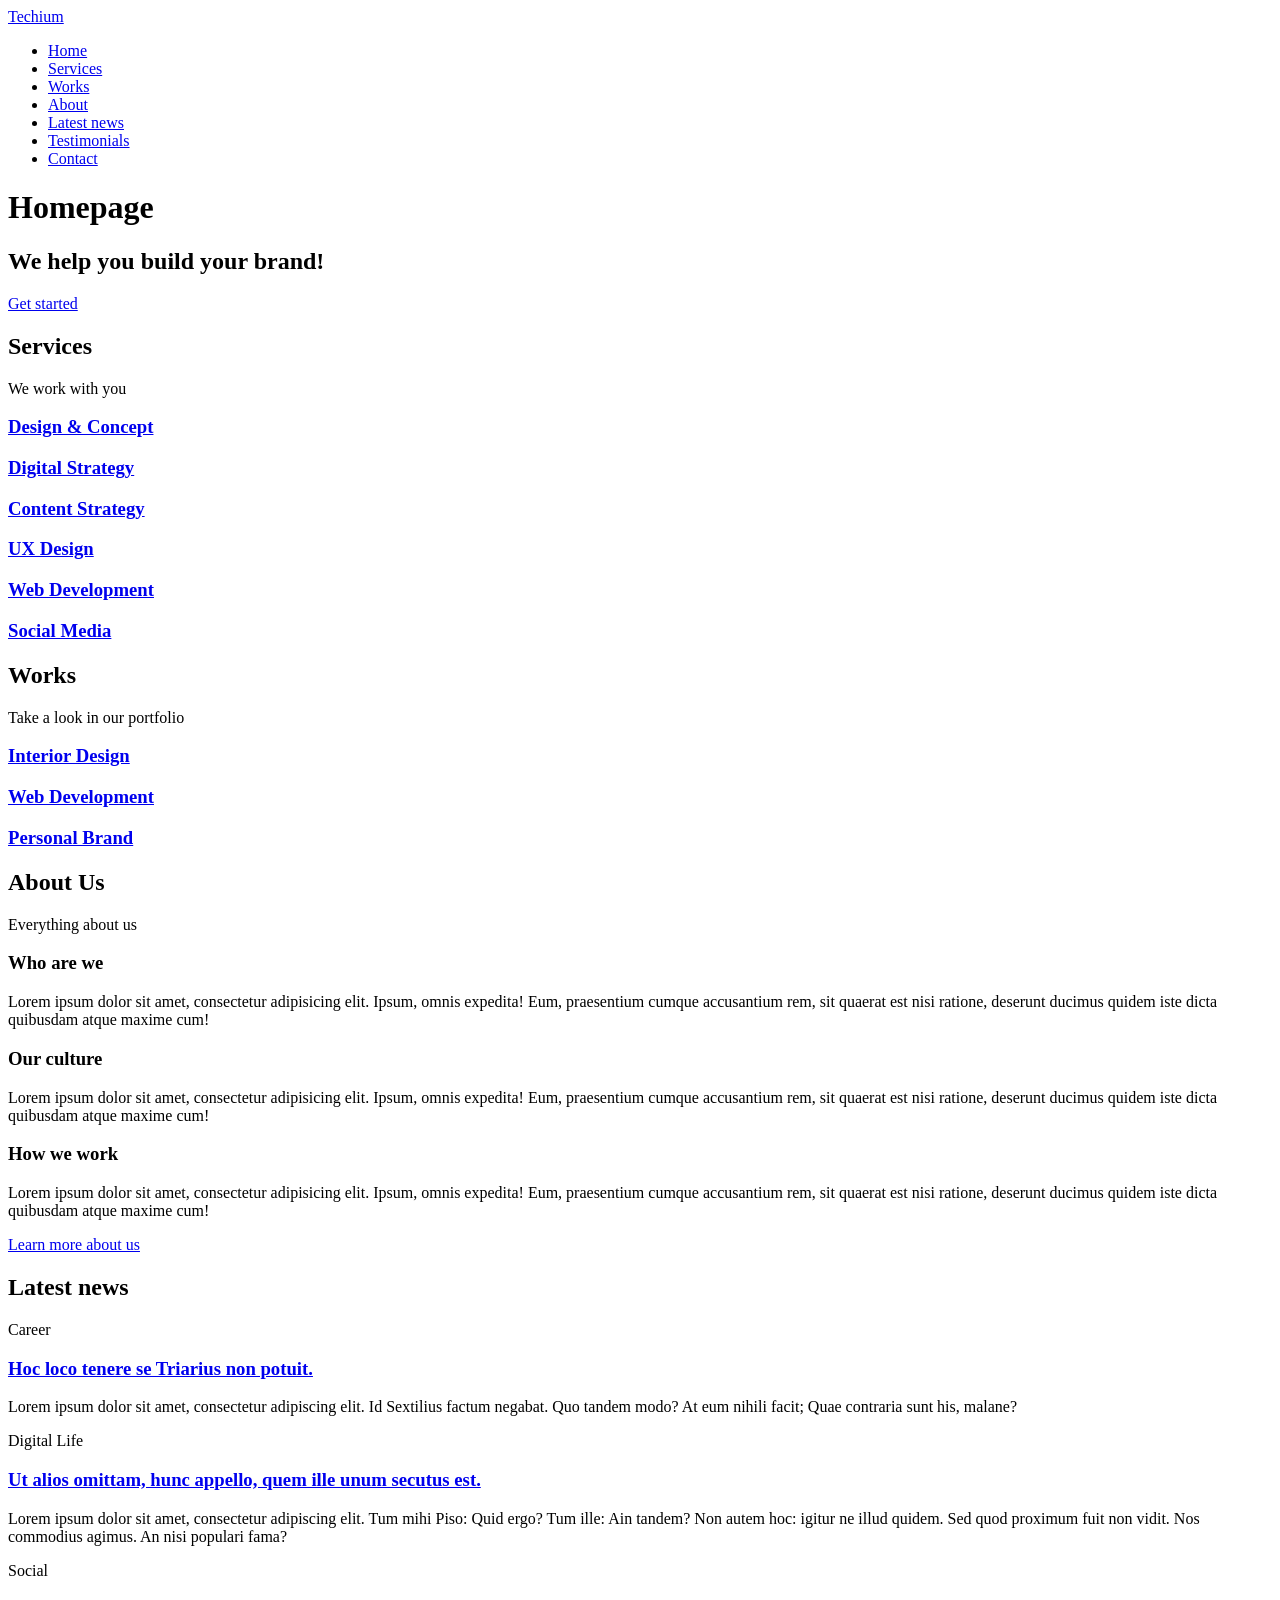
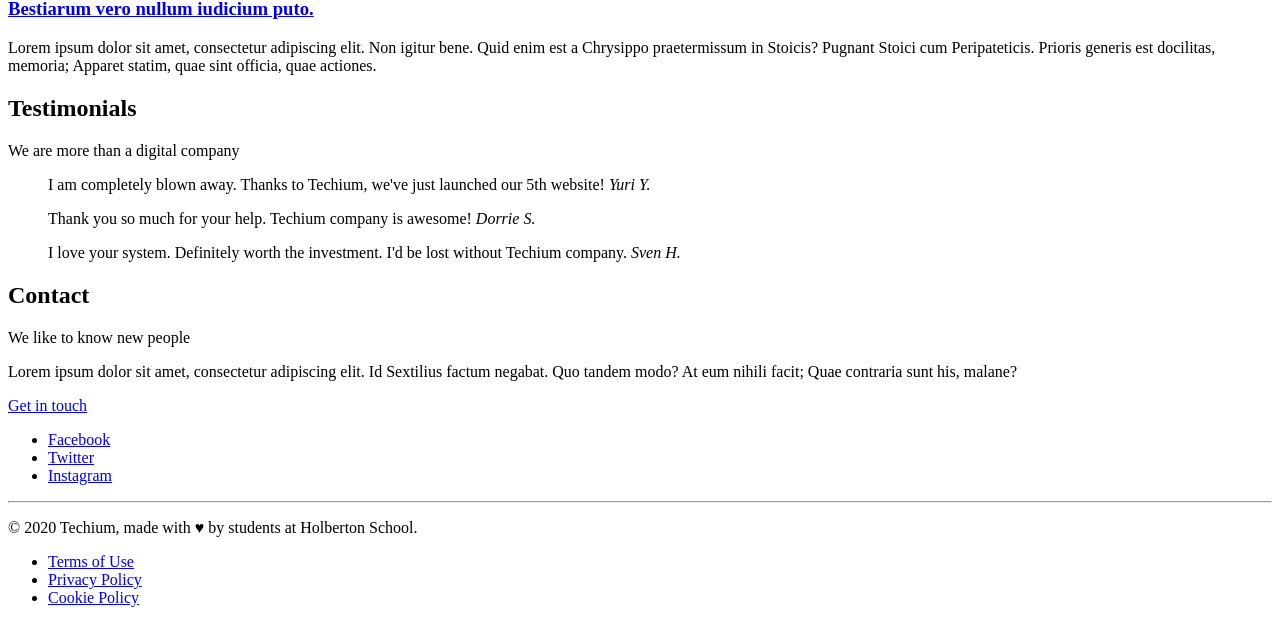
==== html_advanced/29-index.html @ 2ac7cbf1 "html" ====
<!DOCTYPE html>
<html lang="en" dir="ltr">
  <head>
    <meta charset="utf-8">
    <meta name="viewport" content="width=device-width, initial-scale=1.0, viewport-fit=cover">
    <title>Homepage - Techium</title>
    <meta name="description" content="Techium is a digital agency">
    <link rel="icon" type="image/x-icon" href="./favicon.ico">
    <link rel="icon" type="image/png" href="./favicon.png">
  </head>
  <body>

    <!-- Header -->
    <header>
      <div>
        <div>
          <a href="/">
            <span>Techium</span>
          </a>
        </div>
        <nav>
          <ul>
            <li><a href="/">Home</a></li>
            <li><a href="#services">Services</a></li>
            <li><a href="#works">Works</a></li>
            <li><a href="#about">About</a></li>
            <li><a href="#latest_news">Latest news</a></li>
            <li><a href="#testimonials">Testimonials</a></li>
            <li><a href="#contact">Contact</a></li>
          </ul>
        </nav>
      </div>
    </header>

    <!-- Main -->
    <main>
      <h1>Homepage</h1>

      <!-- Hero section -->
      <section>
        <div>
          <h2>We help you build your brand!</h2>
          <a href="#">Get started</a>
        </div>
      </section>

      <!-- Services section -->
      <section>
        <div>
          <header>
            <h2>Services</h2>
            <p>We work with you</p>
          </header>
          <div>
            <h3><a href="#">Design &amp; Concept</a></h3>
            <h3><a href="#">Digital Strategy</a></h3>
            <h3><a href="#">Content Strategy</a></h3>
            <h3><a href="#">UX Design</a></h3>
            <h3><a href="#">Web Development</a></h3>
            <h3><a href="#">Social Media</a></h3>
          </div>
        </div>
      </section>

      <!-- Works section -->
      <section>
        <div>
          <header>
            <h2>Works</h2>
            <p>Take a look in our portfolio</p>
          </header>
          <div>
            <article>
              <h3><a href="#">Interior Design</a></h3>
            </article>
            <article>
              <h3><a href="#">Web Development</a></h3>
            </article>
            <article>
              <h3><a href="#">Personal Brand</a></h3>
            </article>
          </div>
        </div>
      </section>

      <!-- About Us section -->
      <section>
        <div>
          <header>
            <h2>About Us</h2>
            <p>Everything about us</p>
          </header>
          <div>
            <h3>Who are we</h3>
            <p>Lorem ipsum dolor sit amet, consectetur adipisicing elit. Ipsum, omnis expedita! Eum, praesentium cumque accusantium rem, sit quaerat est nisi ratione, deserunt ducimus quidem iste dicta quibusdam atque maxime cum!</p>
            <h3>Our culture</h3>
            <p>Lorem ipsum dolor sit amet, consectetur adipisicing elit. Ipsum, omnis expedita! Eum, praesentium cumque accusantium rem, sit quaerat est nisi ratione, deserunt ducimus quidem iste dicta quibusdam atque maxime cum!</p>
            <h3>How we work</h3>
            <p>Lorem ipsum dolor sit amet, consectetur adipisicing elit. Ipsum, omnis expedita! Eum, praesentium cumque accusantium rem, sit quaerat est nisi ratione, deserunt ducimus quidem iste dicta quibusdam atque maxime cum!</p>
          </div>
          <a href="about.html">Learn more about us</a>
        </div>
      </section>

      <!-- Latest news section -->
      <section>
        <div>
          <header>
            <h2>Latest news</h2>
          </header>
          <div>
            <article>
              <p>Career</p>
              <h3><a href="#">Hoc loco tenere se Triarius non potuit.</a></h3>
              <p>Lorem ipsum dolor sit amet, consectetur adipiscing elit. Id Sextilius factum negabat. Quo tandem modo? At eum nihili facit; Quae contraria sunt his, malane?</p>
            </article>
            <article>
              <p>Digital Life</p>
              <h3><a href="#">Ut alios omittam, hunc appello, quem ille unum secutus est.</a></h3>
              <p>Lorem ipsum dolor sit amet, consectetur adipiscing elit. Tum mihi Piso: Quid ergo? Tum ille: Ain tandem? Non autem hoc: igitur ne illud quidem. Sed quod proximum fuit non vidit. Nos commodius agimus. An nisi populari fama?</p>
            </article>
            <article>
              <p>Social</p>
              <h3><a href="#">Bestiarum vero nullum iudicium puto.</a></h3>
              <p>Lorem ipsum dolor sit amet, consectetur adipiscing elit. Non igitur bene. Quid enim est a Chrysippo praetermissum in Stoicis? Pugnant Stoici cum Peripateticis. Prioris generis est docilitas, memoria; Apparet statim, quae sint officia, quae actiones.</p>
            </article>
          </div>
        </div>
      </section>

      <!-- Testimonials section -->
      <section>
        <div>
          <header>
            <h2>Testimonials</h2>
            <p>We are more than a digital company</p>
          </header>
          <div>
            <article>
 			 <blockquote>
   				 I am completely blown away. Thanks to Techium, we've just launched our 5th website!
    			<cite>Yuri Y.</cite>
 			 </blockquote>
			</article>
			<article>
 			 <blockquote>
   				 Thank you so much for your help. Techium company is awesome!
    			<cite>Dorrie S.</cite>
  			</blockquote>
			</article>
			<article>
 			 <blockquote>
  				  I love your system. Definitely worth the investment. I'd be lost without Techium company.
    			<cite>Sven H.</cite>
  				</blockquote>
			</article>
          </div>
        </div>
      </section>

      <!-- Contact section -->
      <section>
        <div>
          <header>
            <h2>Contact</h2>
            <p>We like to know new people</p>
          </header>
          <div>
            <p>Lorem ipsum dolor sit amet, consectetur adipiscing elit. Id Sextilius factum negabat. Quo tandem modo? At eum nihili facit; Quae contraria sunt his, malane?</p>
          </div>
          <a href="contact.html">Get in touch</a>
        </div>
      </section>
    </main>

  <!-- Footer -->
<footer>
  <div>
    <ul>
      <li><a href="https://www.facebook.com/HolbertonSchool/">Facebook</a></li>
      <li><a href="https://twitter.com/holbertonschool">Twitter</a></li>
      <li><a href="https://www.instagram.com/holbertonschool/">Instagram</a></li>
    </ul>
  </div>
  <hr>
  <p>© 2020 Techium, made with ♥ by students at Holberton School.</p>
  <div>
    <ul>
      <li><a href="#">Terms of Use</a></li>
      <li><a href="#">Privacy Policy</a></li>
      <li><a href="#">Cookie Policy</a></li>
    </ul>
  </div>
</footer>
  </body>
</html>
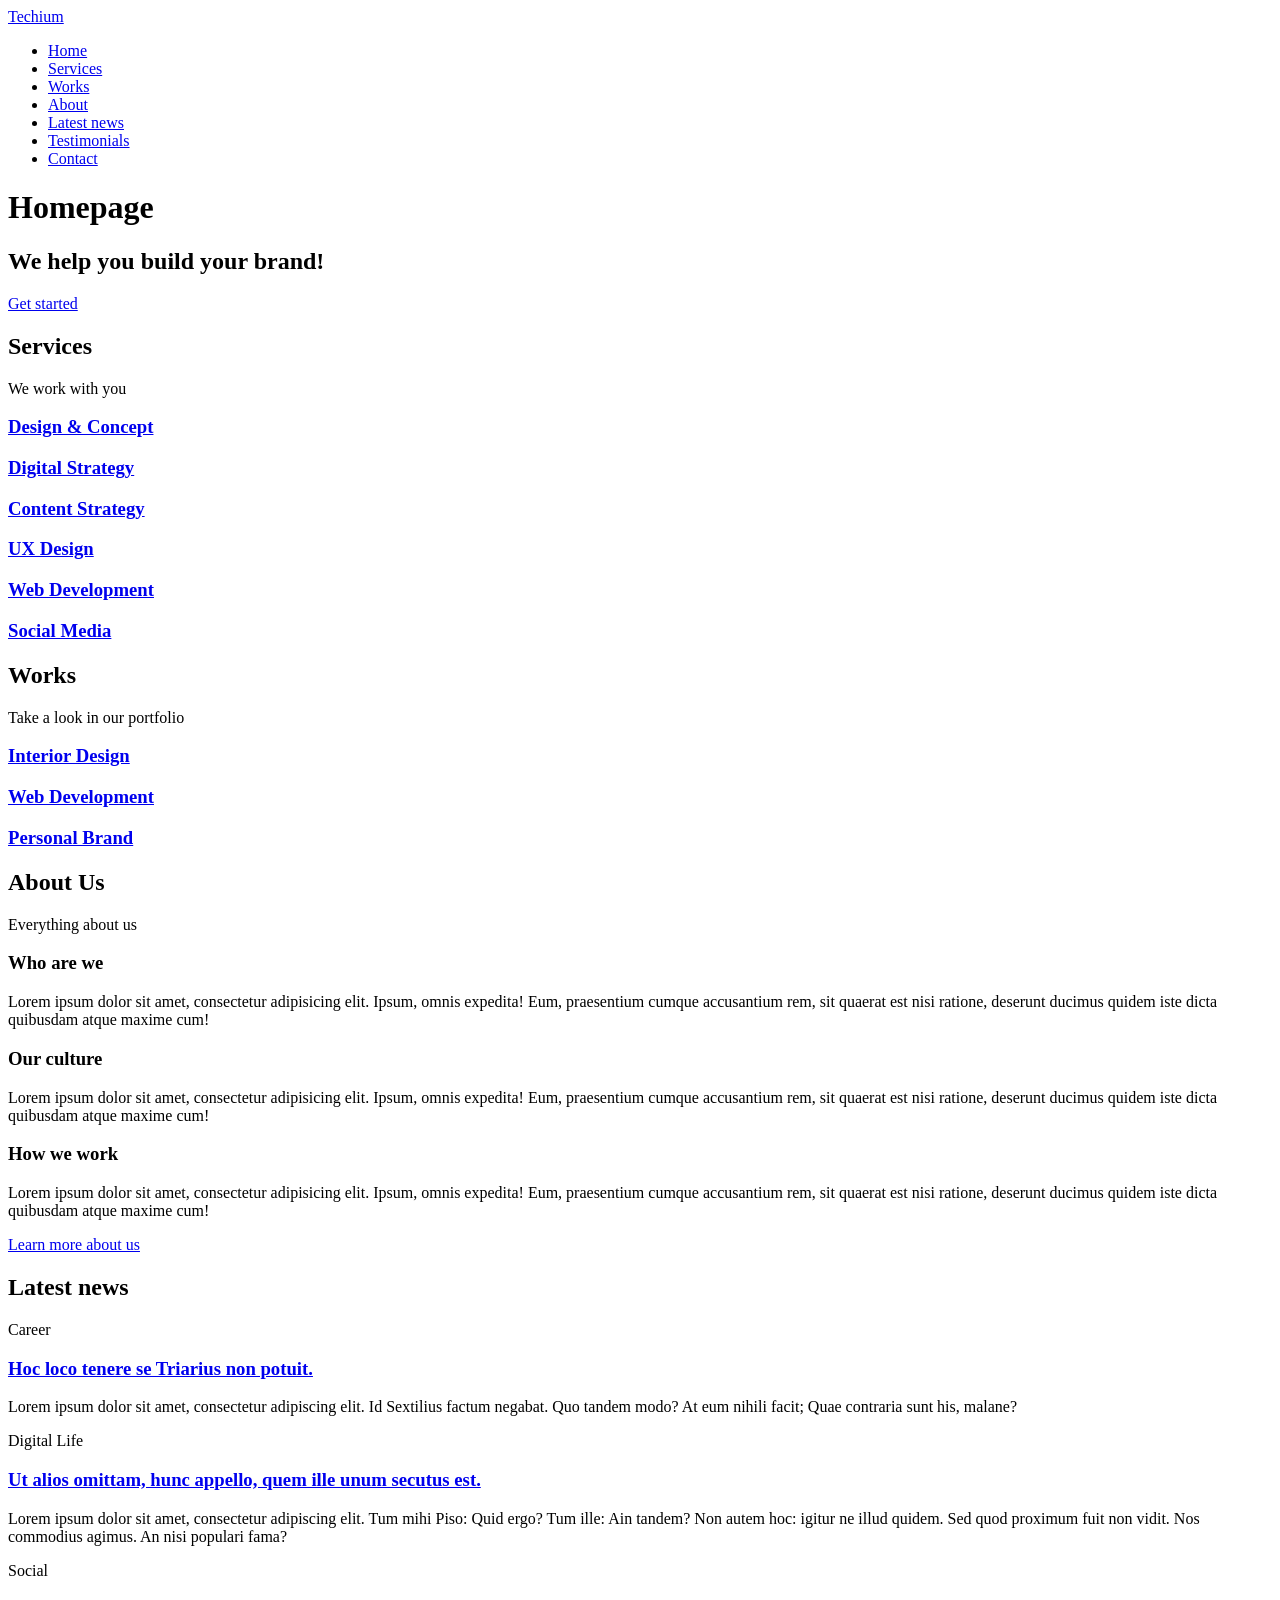
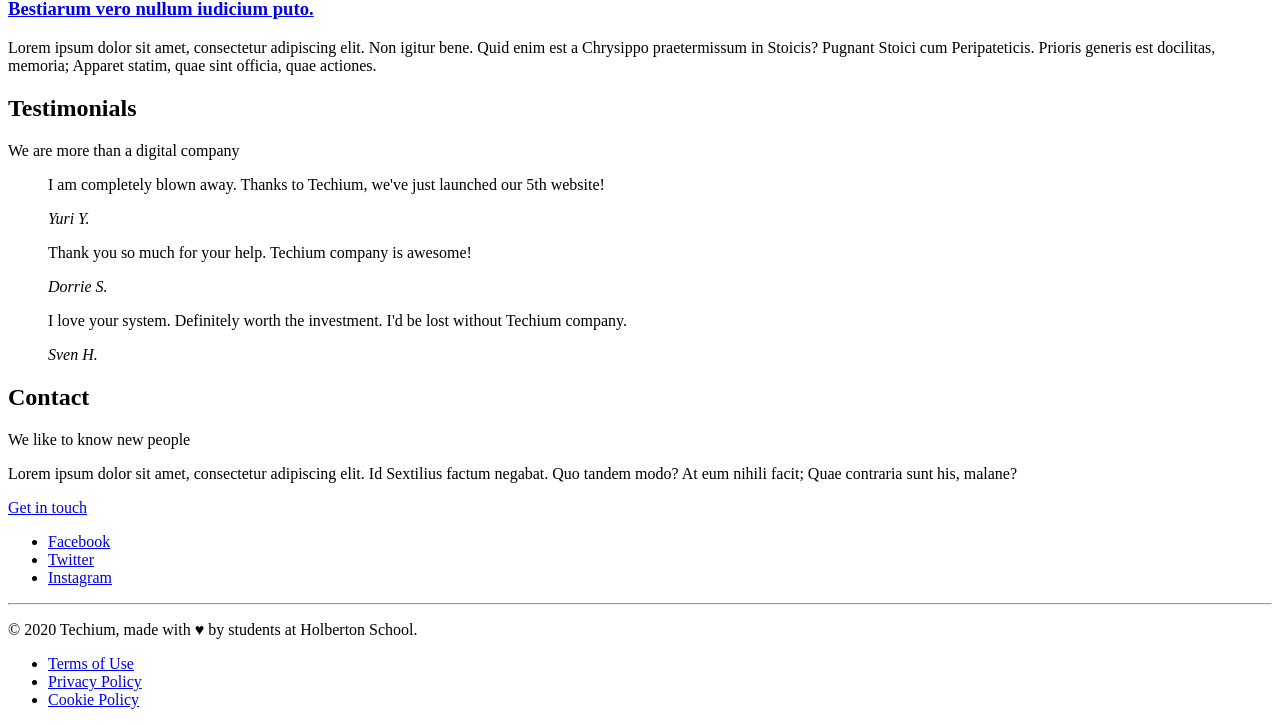
==== commit 38ecb735: "modif 29-index.html" ====
--- a/html_advanced/29-index.html
+++ b/html_advanced/29-index.html
@@ -128,7 +128,7 @@
         </div>
       </section>
 
-      <!-- Testimonials section -->
+                 <!-- Testimonials section -->
       <section>
         <div>
           <header>
@@ -137,23 +137,23 @@
           </header>
           <div>
             <article>
- 			 <blockquote>
-   				 I am completely blown away. Thanks to Techium, we've just launched our 5th website!
-    			<cite>Yuri Y.</cite>
- 			 </blockquote>
-			</article>
-			<article>
- 			 <blockquote>
-   				 Thank you so much for your help. Techium company is awesome!
-    			<cite>Dorrie S.</cite>
-  			</blockquote>
-			</article>
-			<article>
- 			 <blockquote>
-  				  I love your system. Definitely worth the investment. I'd be lost without Techium company.
-    			<cite>Sven H.</cite>
-  				</blockquote>
-			</article>
+              <blockquote>
+                <p>I am completely blown away. Thanks to Techium, we've just launched our 5th website!</p>
+                <cite>Yuri Y.</cite>
+              </blockquote>
+            </article>
+            <article>
+              <blockquote>
+                <p>Thank you so much for your help. Techium company is awesome!</p>
+                <cite>Dorrie S.</cite>
+              </blockquote>
+            </article>
+            <article>
+              <blockquote>
+                <p>I love your system. Definitely worth the investment. I'd be lost without Techium company.</p>
+                <cite>Sven H.</cite>
+              </blockquote>
+            </article>
           </div>
         </div>
       </section>
